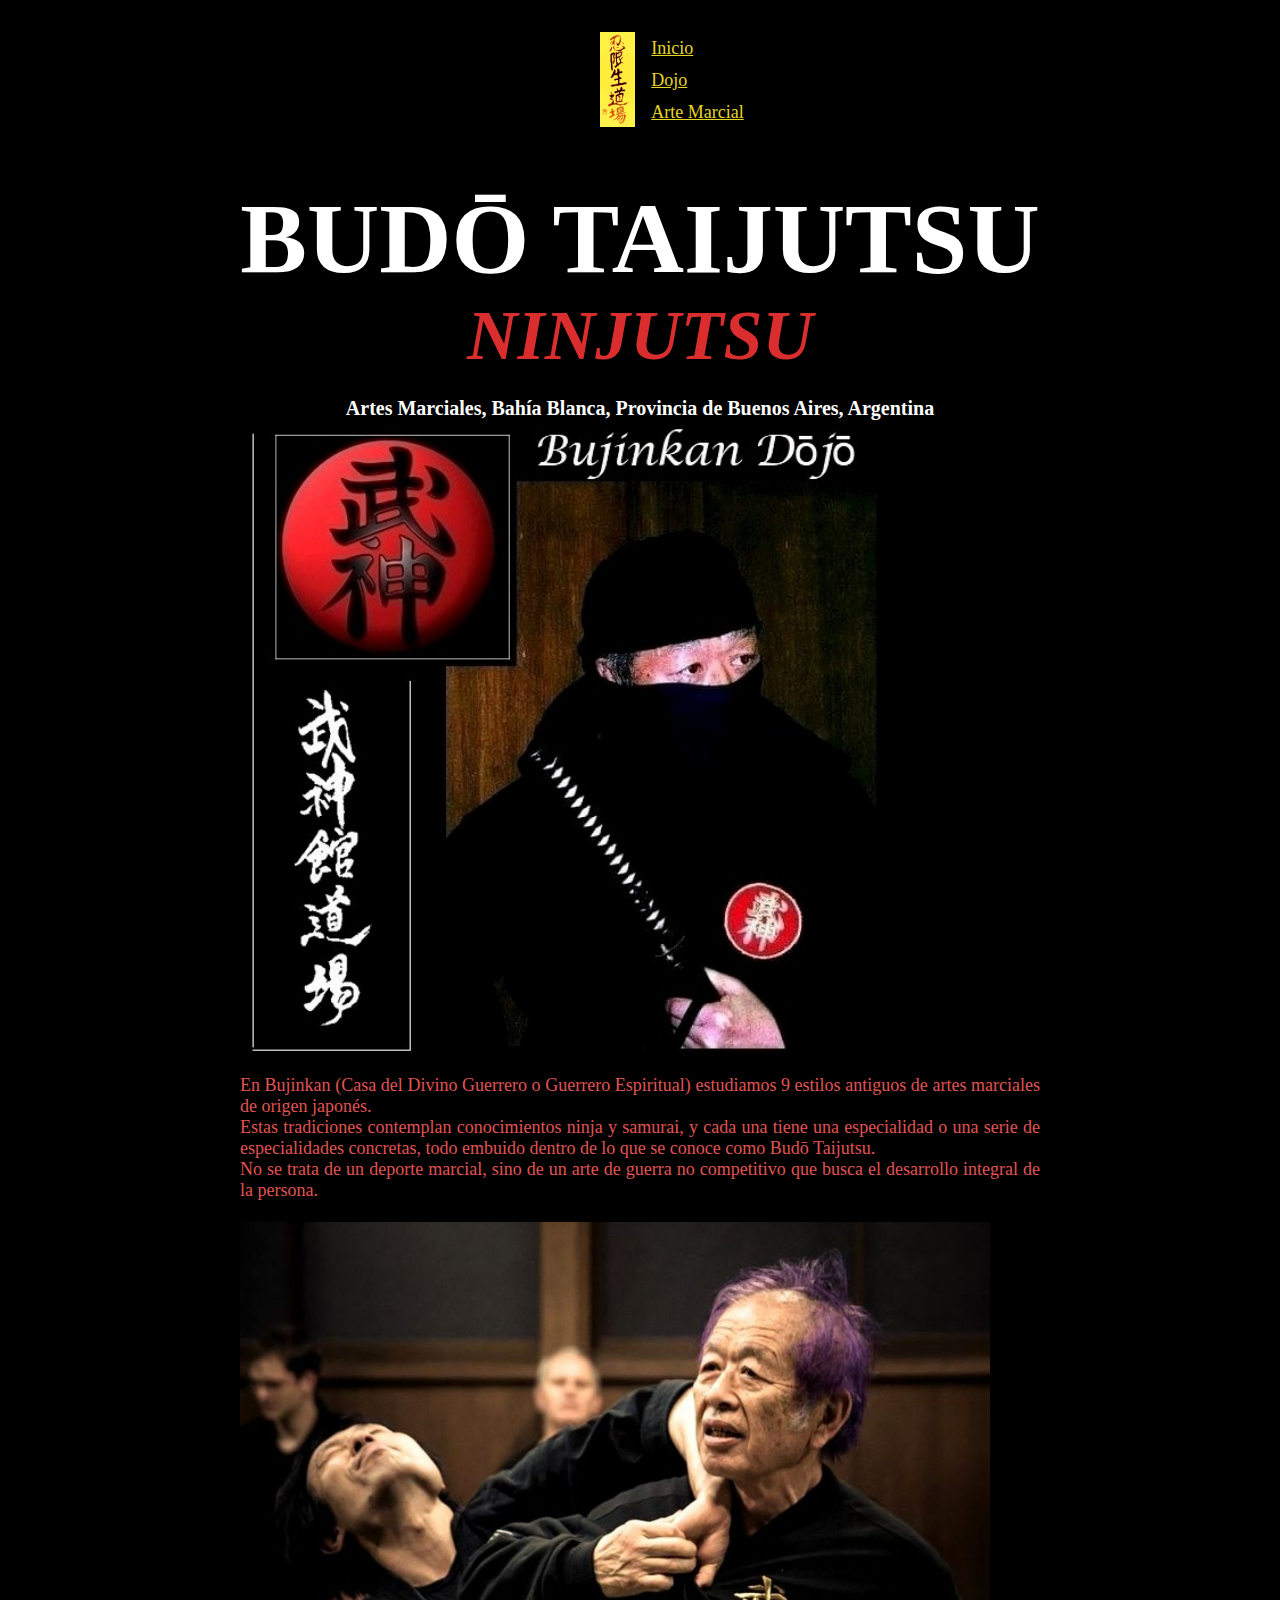
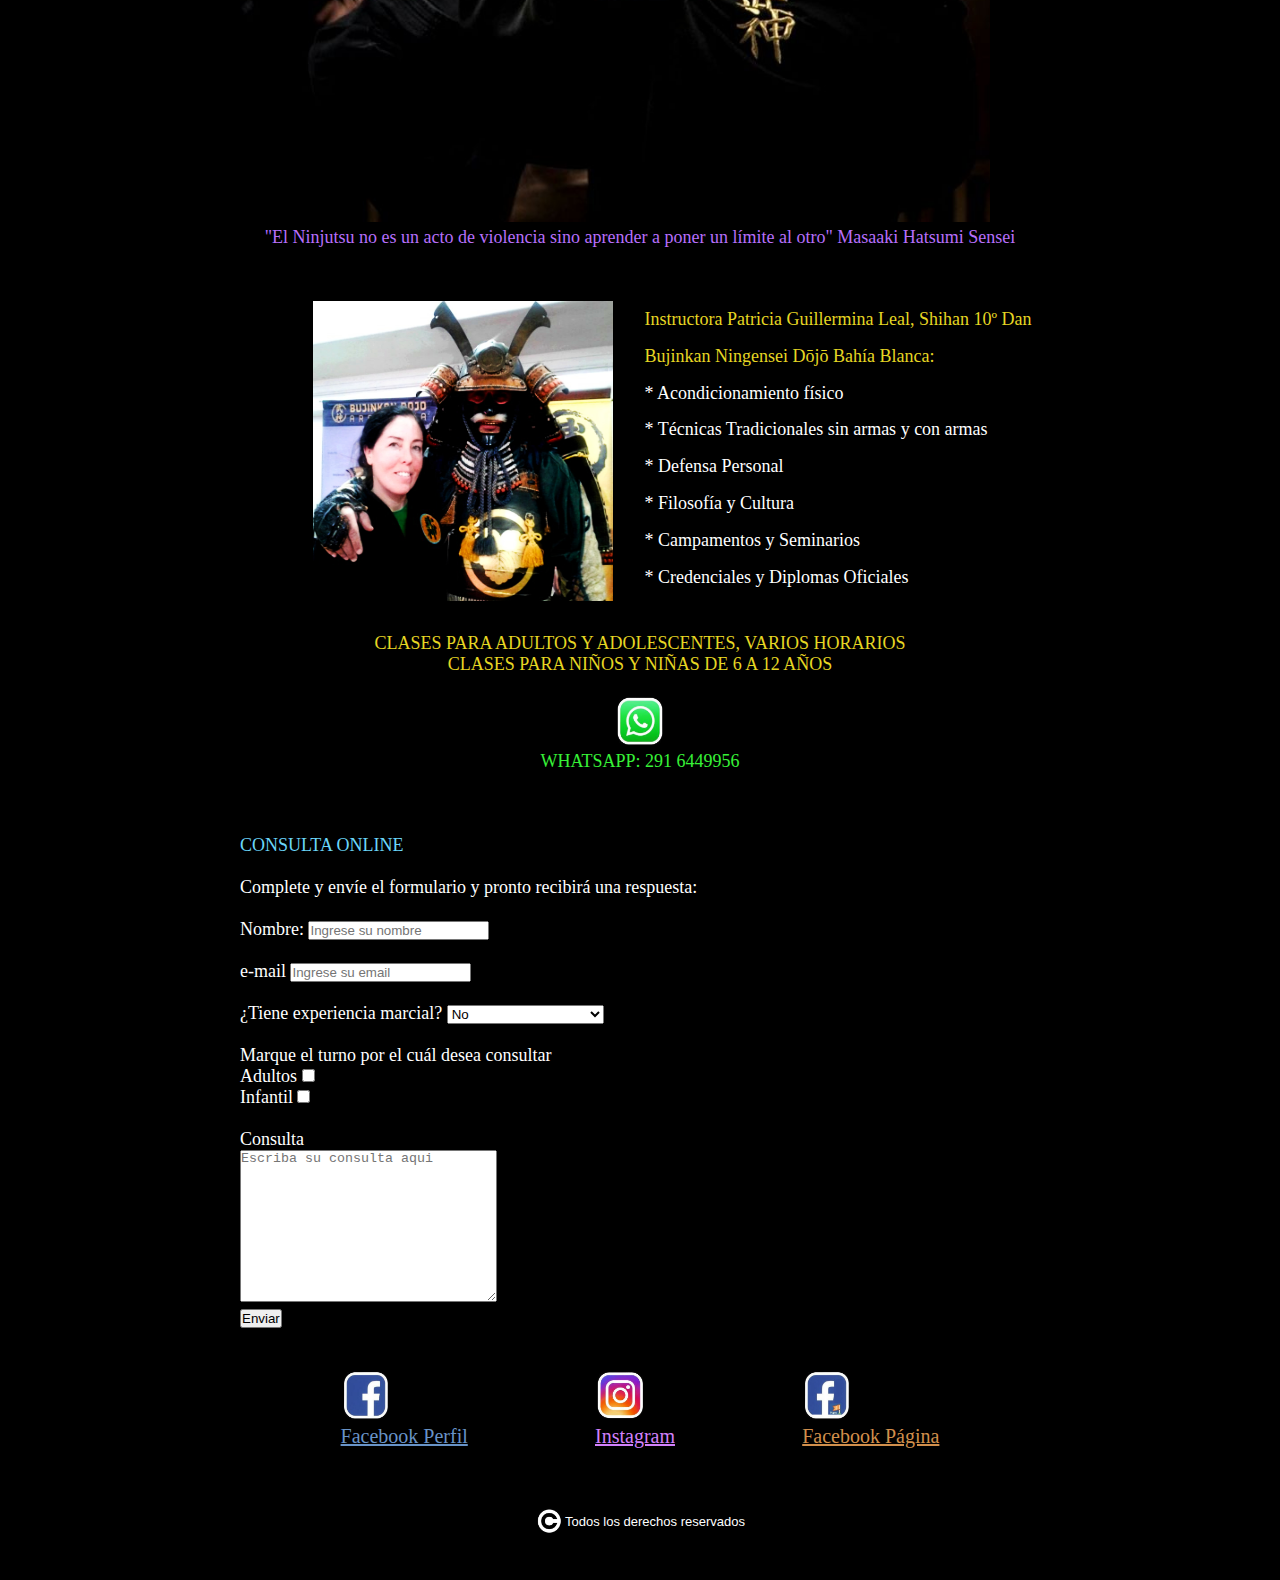
==== Index.html @ 49f28488 "Mas arreglos imagenes y parrafos" ====
<!DOCTYPE html>
<html lang="en"><!--esta línea indica el idioma-->

<div id="contenido">
<head>
  <meta charset="UTF-8"><!--línea para colocar caracteres de idiomas poco comunes-->
  <meta http-equiv="X-UA-Compatible" content="IE=edge"><!--línea de compatibilidad del viejo internet
    explorer con el nuevo explorador de microsoft que es Edge-->
  <meta name="viewport" content="width=device-width, initial-scale=1.0"><!--línea para adaptar la ventana del
    navegador a las dimensiones del dispositivo que estoy utilizando (tablet, cel, pc, etc) para que
    sea responsive, adaptable-->
  <title>Bujinkan Ningensei Dojo</title>
  <!--Vinculación de nuestra hoja de estilos css-->
  <link rel="stylesheet" href="css/estilos.css">
</head>

<body>
  <header class="header_propiedades">
    <img src="fotos_ninjutsu/logo_ningensei.jpg" alt="Logo dojo" alt="Ningensei Dojo Logo" width="35" height="95"> <!--imagen-->
    <nav class="nav_propiedades"> <!--para navegar dentro del sitio web-->
      <ul class="texto_amarillo">
        <!-- ul es una lista desordenada -->
        <li><a href="Index.html" class="seleccion_link_local">Inicio</a><!--para acceder al inicio del sitio web--></li>
        <li><a href="Dojo.html" class="seleccion_link_local">Dojo</a><!--enlace interno del sitio web, para navegar a otra pág dentro del sitio--></li>
        <li><a href="Arte.html" class="seleccion_link_local">Arte Marcial</a><!--enlace interno para navegar por el sitio web--></li>
      </ul>
    </nav>
    <br>
  </header>
  <br>
  <main>
    <section>
      <div>
        <h1 id="titulo_inicial">BUDŌ TAIJUTSU</h1><!--Título principal-->
        <h2 id="titulo_secundario" class="texto_rojo">NINJUTSU</h2><!--Título secundario-->
        <br>
        <h3 id="titulo_terciario">Artes Marciales, Bahía Blanca, Provincia de Buenos Aires, Argentina</h3><!--Tercer título-->
      </div>

      <div>
        <img src="fotos_ninjutsu/soke_ninja.jpg" alt="Portada_fondo" alt="Masaaki Hatsumi Ninja" width="650"
          height="650"><!--Imagen-->
      </div>
    </section>
    <section>
      <div class="texto_rojo">
        <p>En Bujinkan (Casa del Divino Guerrero o Guerrero Espiritual) estudiamos 9 estilos antiguos de artes marciales
        de origen japonés.</p><!--Párrafo-->
        <p>Estas tradiciones contemplan conocimientos ninja y samurai, y cada una tiene una especialidad o una serie de
        especialidades concretas, todo embuido dentro de lo que se conoce como Budō Taijutsu.</p>
        <p>No se trata de un deporte marcial, sino de un arte de guerra no competitivo que busca el desarrollo integral de la persona.</p><!--Párrafo-->
      </div>
    </section>
    <br>
    <section>
      <div>
        <img src="fotos_ninjutsu/soke_tecnica.jpg" alt="Imagen Masaaki Hatsumi Sensei realizando técnica" width="750"
          height="600"><!--Imagen-->
      </div>
      <div>
        <p class="parrafo_violeta">"El Ninjutsu no es un acto de violencia sino aprender a poner un límite al otro" Masaaki Hatsumi Sensei</p><!--Párrafo-->
      </div>
    </section>
    <br>
    <section class="training_propiedades">
        <img src="fotos_ninjutsu/yo_juanma2.jpg" alt="Imagen Sensei Shihan Patricia Leal y Dai Shihan Juan Manuel Gutierrez" width="300" height="300"><!--Imagen-->
      <div  >
        <ul class="text_training_propiedades">
          <li class="texto_amarillo">Instructora Patricia Guillermina Leal, Shihan 10º Dan</li>
          <li class="texto_amarillo">Bujinkan Ningensei Dōjō Bahía Blanca:</li>
        </ul>
        <ul class="text_training_propiedades">
          <!-- ul es una lista desordenada -->
          <li>* Acondicionamiento físico</li>
          <li>* Técnicas Tradicionales sin armas y con armas</li>
          <li>* Defensa Personal</li>
          <li>* Filosofía y Cultura</li>
          <li>* Campamentos y Seminarios</li>
          <li>* Credenciales y Diplomas Oficiales</li>
        </ul>
      </div>
    </section>

      <div class="texto_amarillo2">
        <p>CLASES PARA ADULTOS Y ADOLESCENTES, VARIOS HORARIOS</p><!--Párrafo-->
        <p>CLASES PARA NIÑOS Y NIÑAS DE 6 A 12 AÑOS</p><!--Párrafo-->
      </div>
      <br>
        <div class="logo_whatsapp">
          <a href="https://wa.me/5492916449956/" target="_bLank" class="parrafo_verde"><img src="fotos_ninjutsu/logo_whatsapp.jpg" alt="Logo Whatsapp" width="50" height="50"></a><!--Imagen ícono de whatsapp-->
        </div>
        <div class="texto_whatsapp">
          <a href="https://www.instagram.com/bujinkan_patricia/" target="_bLank" class="parrafo_verde">WHATSAPP: 291 6449956</a> 
        </div>
    <br>
    <br>
    <br>
    <section>
      <!--FORMULARIO-->
      <div>
        <p class="texto_consulta">CONSULTA ONLINE</p>
        <br>
        <p>Complete y envíe el formulario y pronto recibirá una respuesta:</p>
        <form action="" method="" enctype="">
      </div>
      <br>
      <div>
        <label for="nombre">Nombre:</label>
        <input type="text" id="nombre" placeholder="Ingrese su nombre" name="nombre">
        <!--en el input el tipo es text porque el usuario va a ingresar ahi un texto), su info.
        El id se relaciona al for. El placeholder es para poner un texto guía dentro del cuadro del input.
        El name es para guardarlo como variable para llamarla despues-->
      </div>
      <br>
      <div>
        <label for="">e-mail</label>
        <input type="email" id="email" placeholder="Ingrese su email" name="email">
      </div>
      <br>
      <div>
        <label for="experiencia">¿Tiene experiencia marcial?</label>
        <!--select hace que haya un menú desplegable donde se puede elegir una sola opción-->
        <select name="experiencia" id="experiencia">
          <option value="Negación">No</option>
          <!--option hace que se puedan colocar opciones-->
          <option value="Afirmación">Sí, en Bujinkan</option>
          <option value="Otro">Sí, en otro arte marcial</option>
        </select>
      </div>
      <br>
      <div>
        <label for="Turnos">Marque el turno por el cuál desea consultar</label>
        <br>
        <label for="Adultos">Adultos</label>
        <input type="checkbox" name="Turno" id="Adultos" value="Adultos">
        <!--checkbox hace que haya una serie de opciones que pueden tildarse y se puede tildar mas de una.
        El value hace que esa opción se guarde donde corresponde-->
        <br>
        <label for="Infantil">Infantil</label>
        <input type="checkbox" name="Turno" id="Infantil" value="Infantil">
      </div>
      <br>
      <div>
        <label for="consulta">Consulta</label>
        <br>
        <textarea name="comentario" id="comentario" placeholder="Escriba su consulta aqui" cols="30"
          rows="10"></textarea><!--textarea hace un recuadro para poder ingresar un texto largo. Cols es el ancho y rows el largo-->
      </div>

      <div>
        <button>Enviar</button>
        <!--botón de enviar-->
      </div>
      <br>
    </section>

  </main>
  <br>
  <footer>
    <!-- LINKS-ENLACES-->
    <section class="redes_propiedades">
      <div>
        <a href="https://www.facebook.com/bujinkanningenseidojo" target="_bLank" class="texto_celeste"><img src="fotos_ninjutsu/logo_facebook_perfil.jpg" alt="Logo Perfil Facebook" width="50" height="50"></a>
        <!--Link externo que lleva al perfil de Facebook e ícono del mismo, se puede acceder tanto haciendo clic en el texto como en el ícono-->
        <br>
        <a href="https://www.facebook.com/bujinkanningenseidojo" target="_bLank" class="texto_celeste">Facebook Perfil</a>
      </div>
    <br>
    <br>
    <div>
        <a href="https://www.instagram.com/bujinkan_patricia/" target="_bLank" class="texto_lila"><img
        src="fotos_ninjutsu/logo_instagram.jpg" alt="Logo Instagram" width="50" height="50"></a>
        <br>
        <a href="https://www.instagram.com/bujinkan_patricia/" target="_bLank" class="texto_lila">Instagram</a>
        <!--ruta externa a nuestra página, no se cierra nuestro sitio al derivarlo a la otra pagina
        por el target="_bLanck", de esa forma el enlace se abre en una pestaña nueva-->
    </div>
      <br>
      <br>
      <div>
        <a href="https://www.facebook.com/NinjutsuBahiaBlanca" target="_bLank" class="texto_naranja"><img src="fotos_ninjutsu/logo_pag_facebook.jpg" alt="Logo Página Facebook" width="50" height="50"></a>
        <!--Link externo que lleva a la página de Facebook e ícono del mismo-->
        <br>
        <a href="https://www.facebook.com/NinjutsuBahiaBlanca" target="_bLank" class="texto_naranja">Facebook Página</a>
      </div>
    </section>

    <br>
    <br>
    <div class="derechos_propiedades">
      <img src="fotos_ninjutsu/copyright.jpg" alt="Logo Copyright" width="30" height="30"><!--Imagen-->
      <p>Todos los derechos reservados</p><!--Párrafo-->
    </div>
  </footer>
  <br>
  <br>
</body>
</div>
</html>
---- css/estilos.css ----
/*esto es un comentario en css*/

/* el * (asterisco) es un selector universal, se va a aplicar a todo nuestro codigo html, y
es buena práctica que esas características las coloquemos al inicio del codigo css*/
/* Selector universal (*). Nos va a servir para resetear o pisar algunos estilos (propiedades) que
aplican los navegadores por defecto*/
* {
    padding: 0;
    margin: 0;
    box-sizing: border-box;
}

#contenido { width: 800px; margin: 0 auto; }

body {
    background-color: black; /* background-color aplica color solido de fondo */
    color: white /* color aplica color solido al texto*/; font-size: large /* tamaño de letra */; 
} /*se aplican estas caracteristicas a todo el cuerpo */

.header_propiedades {
    width: 100%;
    display: flex;
    /*flex-direction: row, es para poner los enlaces horizontales,
    columnas, ahora no lo uso porque quiero que sean verticales*/
    justify-content: center;
    margin: 2rem;
}

/*hover es para que cuando pasamos el cursor sobre los enlaces (locales en este caso) el texto cambie de color*/
.seleccion_link_local:hover {
    color: rgb(221, 85, 27);
}

a {color: inherit; /*para que el color de los enlaces se vean del color que yo quiero y no violetas*/
    /*text-decoration: none; si quisiera sacarle el subrayado a los enlaces, pero no lo uso
    porque quiero dejarlo para que se distinga bien que son enlaces*/
}

.nav_propiedades {
    margin-left: 1rem;
    line-height: 2rem;
}

.training_propiedades {
    width: 100%;
    display: flex;
    /*flex-direction: row, es para poner los enlaces horizontales,
    columnas, ahora no lo uso porque quiero que sean verticales*/
    justify-content: center;
    margin: 2rem;
}

.text_training_propiedades {
    margin-left: 2rem;
    line-height: 2.3rem;
    list-style: none;
}

.escuelas {
    display: flex;
    flex-direction: column;
    margin-left: 19rem;
}

/*p {
    text-align: justify;
}*/

/*este tipo de selector, punto y un nombre, es el que mas se usa*/
.parrafo_violeta {
    text-align: center;
    color: rgb(183, 111, 251); /* color picker es una pag, herramienta,
    donde da los colores en diferentes codigos en los diferentes formatos */
} /*se aplica esta caracteristica solo a los parrafos que tengan este nombre en mi codigo html,
es decir a esta clase dentro de este tipo de elemento*/

.parrafo_verde {
    color: rgb(55, 241, 55);
    text-decoration: none
} /*se aplican estas caracteristicas solo a los parrafos que tengan este nombre en mi codigo html*/

.texto_amarillo {
    color: rgb(230, 214, 35);
    list-style: none; /*para que desaparezcan las viñetas de los textos donde haya listas*/
} /*se aplica esta caracteristica solo al texto que tenga este nombre en mi codigo html*/

.texto_amarillo2 {
    color: rgb(230, 214, 35);
    text-align: center;
}

.texto_rojo {
    color: rgb(225, 83, 83);
    text-align: justify;
} /*se aplica esta caracteristica solo al textos que tenga este nombre en mi codigo html*/

.texto_lila {
    color: rgb(210, 128, 251);
}

.texto_celeste {
    color: rgb(104, 147, 199);
}

.texto_consulta {
    color: rgb(107, 214, 250);
}

.texto_naranja {
    color:rgb(209, 143, 76)
}

.texto_blanco {
    text-align: justify;
    color: white;
}

.texto_blanco_centrado {
    text-align: center;
    color: white;
}

.texto_blanco_izq {
    text-align: left;
    color: white;
}

/* # es un id, es un selector unico, las caracteristicas que se elijan se aplicaránsolo a este elemento*/
#titulo_inicial {
    text-align: center;
    font-size: 100px;
    font-style: normal ;
    font-family: Cambria, Cochin, Georgia, Times, 'Times New Roman', serif;
} /*las caractiristicas elegidas se aplican solo a este elemento, titulo en este caso,
al que le pongo este id y este nombre en mi cod html*/

#titulo_secundario {
    text-align: center;
    font-size: 70px;
    font-style: oblique;
    font-family: Cambria, Cochin, Georgia, Times, 'Times New Roman', serif;
    color: rgb(218, 45, 45);
}

#titulo_tercera_pag {
    text-align: center;
    font-size: 50px;
    font-style: normal;
    font-family: Cambria, Cochin, Georgia, Times, 'Times New Roman', serif;
}

#titulo_terciario {
    font-size: 20px;
    text-align: center;
    font-style: normal;
    font-family: Cambria, Cochin, Georgia, Times, 'Times New Roman', serif;
}

#titulo_segunda_pag {
    font-size: 60px;
    text-align: center;
    font-style:normal;
    font-family: Cambria, Cochin, Georgia, Times, 'Times New Roman', serif;
    color: rgb(7, 233, 192);
}

/* Esto es para hacer colores degradados */
.gradiente {
    background-image: linear-gradient(180deg, rgba(1,1,1,1) 31%, rgba(31,58,58,1) 46%, rgba(43,108,67,1) 53%, rgba(34,48,39,1) 59%, rgba(1,1,1,1) 72%);
} /* Se usa background-image y se utilizan las herramientas de la página cssgradient.io y
armamos el degradado con los colores y de la forma que nos guste y luego copiamos el código
que da como resultado y lo pegamos acá */

video {
    border: 3px solid white;
}

.logo_whatsapp {
    display: flex;
    justify-content: center
}

.texto_whatsapp {
    display: flex;
    justify-content: center;
}

.redes_propiedades {
    display: flex;
    /* flex-direction: row; es para poner los enlaces horizontales*/
    justify-content: space-around;
    margin-inline: 4.3rem;
    font-size: 20px;
}

.derechos_propiedades {
    display: flex;
    justify-content: center;
    margin-top: 1rem;
    line-height: 2rem;
    font-size: small;
    font-style: normal;
    font-family: 'Lucida Sans', 'Lucida Sans Regular', 'Lucida Grande', 'Lucida Sans Unicode', Geneva, Verdana, sans-serif;
}
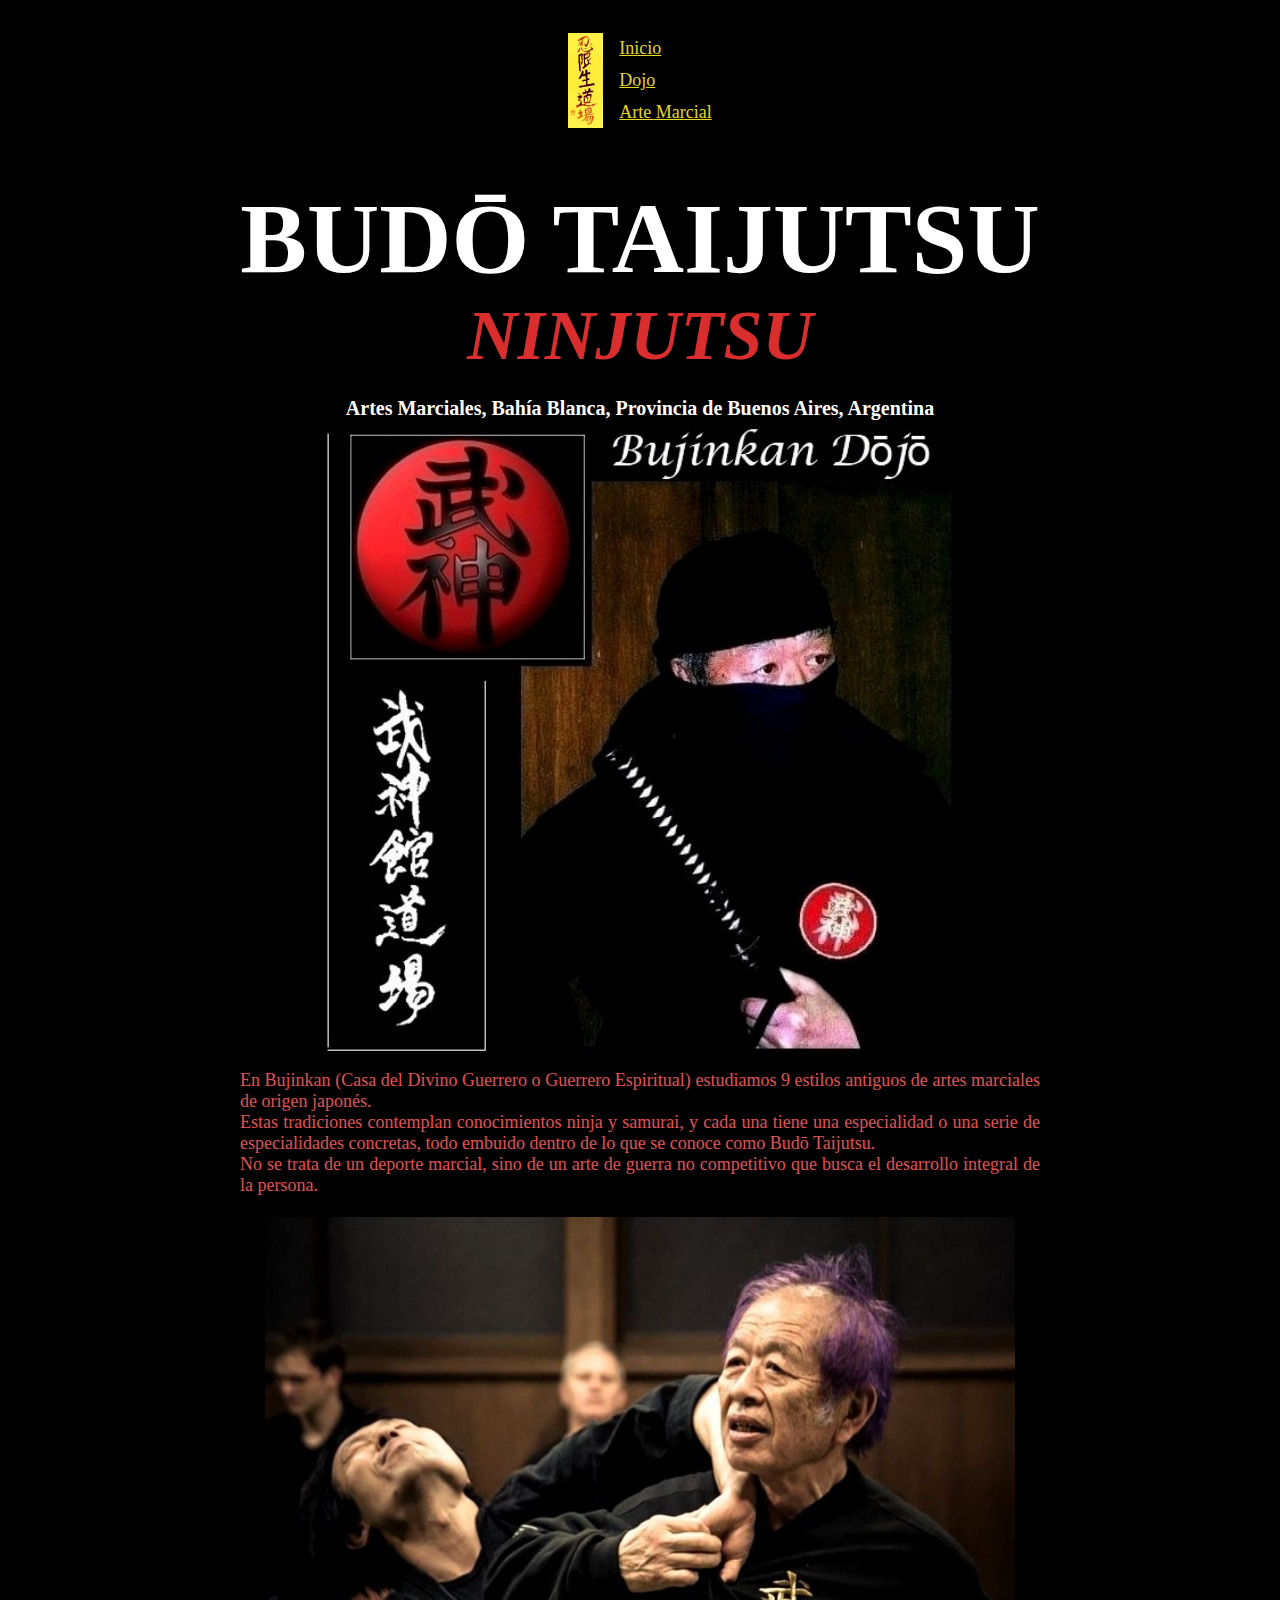
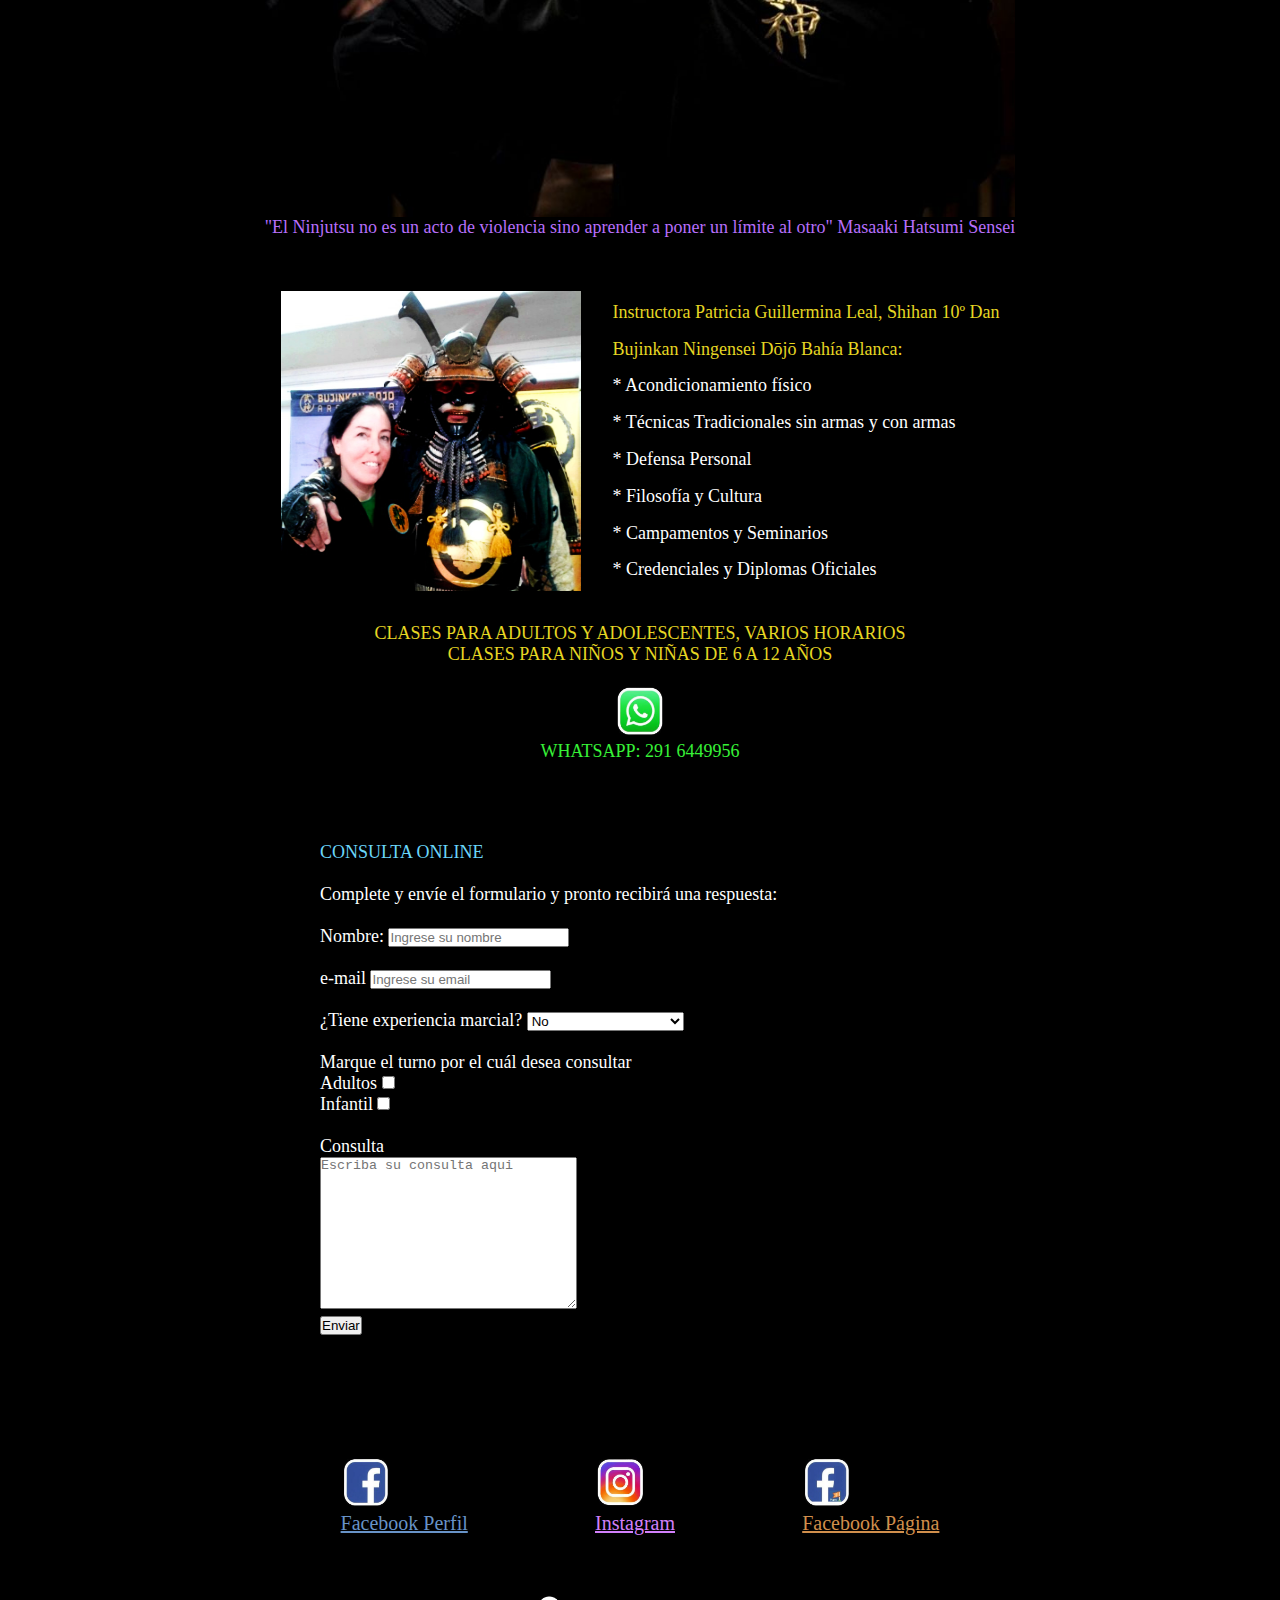
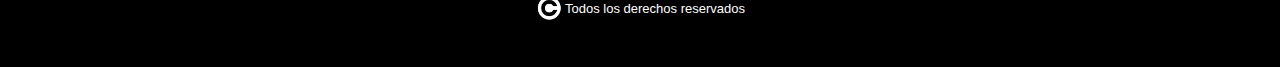
==== commit aa451fc7: "Nuevos arreglos margenes parrafos e imagenes" ====
--- a/Index.html
+++ b/Index.html
@@ -38,7 +38,7 @@
       </div>
 
       <div>
-        <img src="fotos_ninjutsu/soke_ninja.jpg" alt="Portada_fondo" alt="Masaaki Hatsumi Ninja" width="650"
+        <img src="fotos_ninjutsu/soke_ninja.jpg" class="imag" alt="Portada_fondo" alt="Masaaki Hatsumi Ninja" width="650"
           height="650"><!--Imagen-->
       </div>
     </section>
@@ -54,7 +54,7 @@
     <br>
     <section>
       <div>
-        <img src="fotos_ninjutsu/soke_tecnica.jpg" alt="Imagen Masaaki Hatsumi Sensei realizando técnica" width="750"
+        <img src="fotos_ninjutsu/soke_tecnica.jpg" class="imag" alt="Imagen Masaaki Hatsumi Sensei realizando técnica" width="750"
           height="600"><!--Imagen-->
       </div>
       <div>
@@ -92,10 +92,8 @@
         <div class="texto_whatsapp">
           <a href="https://www.instagram.com/bujinkan_patricia/" target="_bLank" class="parrafo_verde">WHATSAPP: 291 6449956</a> 
         </div>
-    <br>
-    <br>
-    <br>
-    <section>
+        
+    <section class="margen_formulario">
       <!--FORMULARIO-->
       <div>
         <p class="texto_consulta">CONSULTA ONLINE</p>
--- a/css/estilos.css
+++ b/css/estilos.css
@@ -18,12 +18,12 @@
 } /*se aplican estas caracteristicas a todo el cuerpo */
 
 .header_propiedades {
-    width: 100%;
     display: flex;
     /*flex-direction: row, es para poner los enlaces horizontales,
     columnas, ahora no lo uso porque quiero que sean verticales*/
     justify-content: center;
     margin: 2rem;
+    align-items: center;
 }
 
 /*hover es para que cuando pasamos el cursor sobre los enlaces (locales en este caso) el texto cambie de color*/
@@ -42,12 +42,12 @@
 }
 
 .training_propiedades {
-    width: 100%;
     display: flex;
     /*flex-direction: row, es para poner los enlaces horizontales,
     columnas, ahora no lo uso porque quiero que sean verticales*/
     justify-content: center;
     margin: 2rem;
+    align-items: center;
 }
 
 .text_training_propiedades {
@@ -56,12 +56,6 @@
     list-style: none;
 }
 
-.escuelas {
-    display: flex;
-    flex-direction: column;
-    margin-left: 19rem;
-}
-
 /*p {
     text-align: justify;
 }*/
@@ -79,6 +73,11 @@
     text-decoration: none
 } /*se aplican estas caracteristicas solo a los parrafos que tengan este nombre en mi codigo html*/
 
+.parrafo_verdoso {
+    color: rgb(141, 249, 218);
+    text-align: center;
+}
+
 .texto_amarillo {
     color: rgb(230, 214, 35);
     list-style: none; /*para que desaparezcan las viñetas de los textos donde haya listas*/
@@ -113,6 +112,10 @@
 .texto_blanco {
     text-align: justify;
     color: white;
+    margin-left: 20px;
+    margin-right: 20px;
+    margin-top: 10px;
+    margin-bottom: 1rem;
 }
 
 .texto_blanco_centrado {
@@ -172,7 +175,41 @@
 que da como resultado y lo pegamos acá */
 
 video {
+    display: block;
+    margin:auto;
     border: 3px solid white;
+    ;
+}
+
+.escuelas_propiedades {
+    display: flex;
+    align-items: center;
+    margin-left: 5rem;
+    margin-right: 5rem;
+    justify-content: center;
+}
+
+.parrafo_escuelas{
+    margin-left: 1rem;
+    line-height: 1.5rem;
+}
+
+.lista_escuelas {
+    margin-left: 2rem;
+    line-height: 1.5rem;
+    list-style: decimal;   
+}
+
+.lista_desordenada {
+    margin-left: 3rem;
+    margin-right: 3rem;
+    line-height: 1.5rem;
+}
+
+/*estilo de borde de imagen*/
+.imag_ninja {
+    border: 2px ridge rgb(180, 171, 46);
+    border-radius: 10px; 
 }
 
 .logo_whatsapp {
@@ -201,4 +238,13 @@
     font-size: small;
     font-style: normal;
     font-family: 'Lucida Sans', 'Lucida Sans Regular', 'Lucida Grande', 'Lucida Sans Unicode', Geneva, Verdana, sans-serif;
-}+}
+
+.imag {
+    display: block;
+    margin:auto;
+}
+
+.margen_formulario {
+    margin: 5rem;
+}
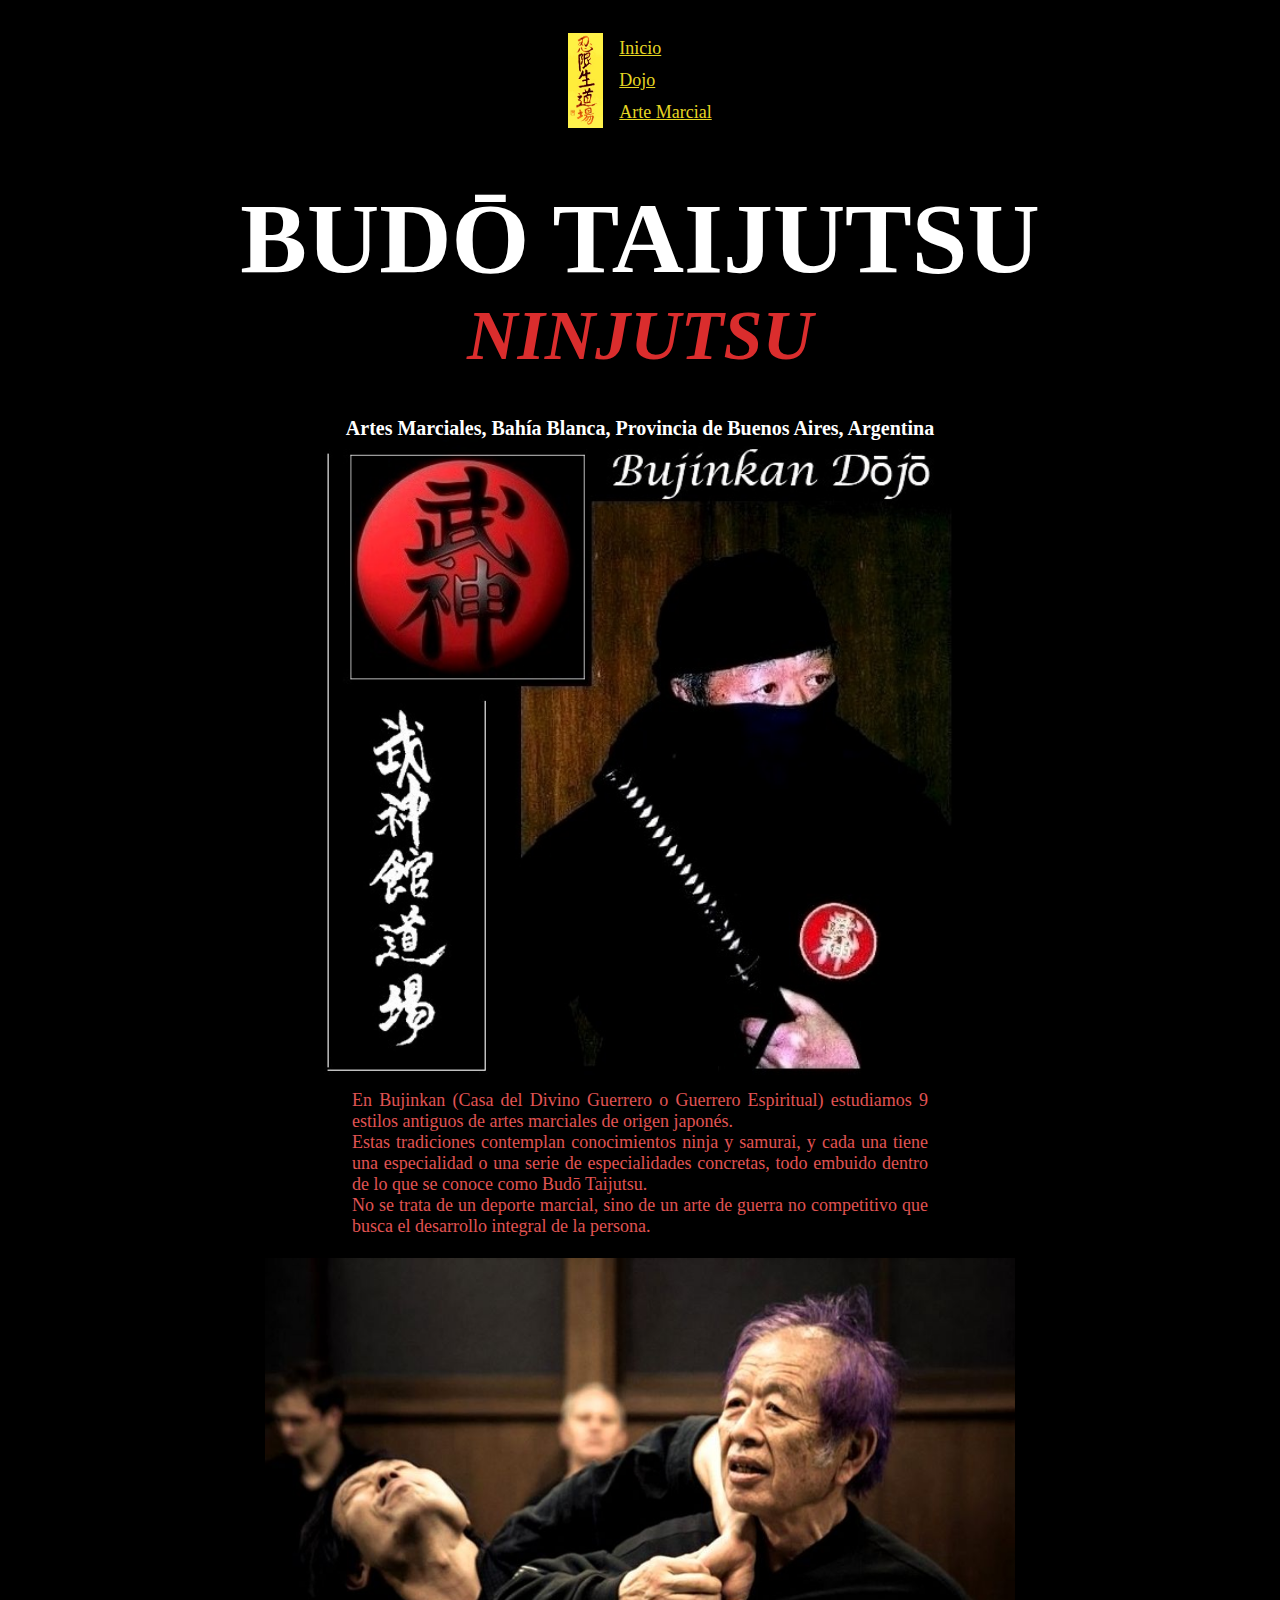
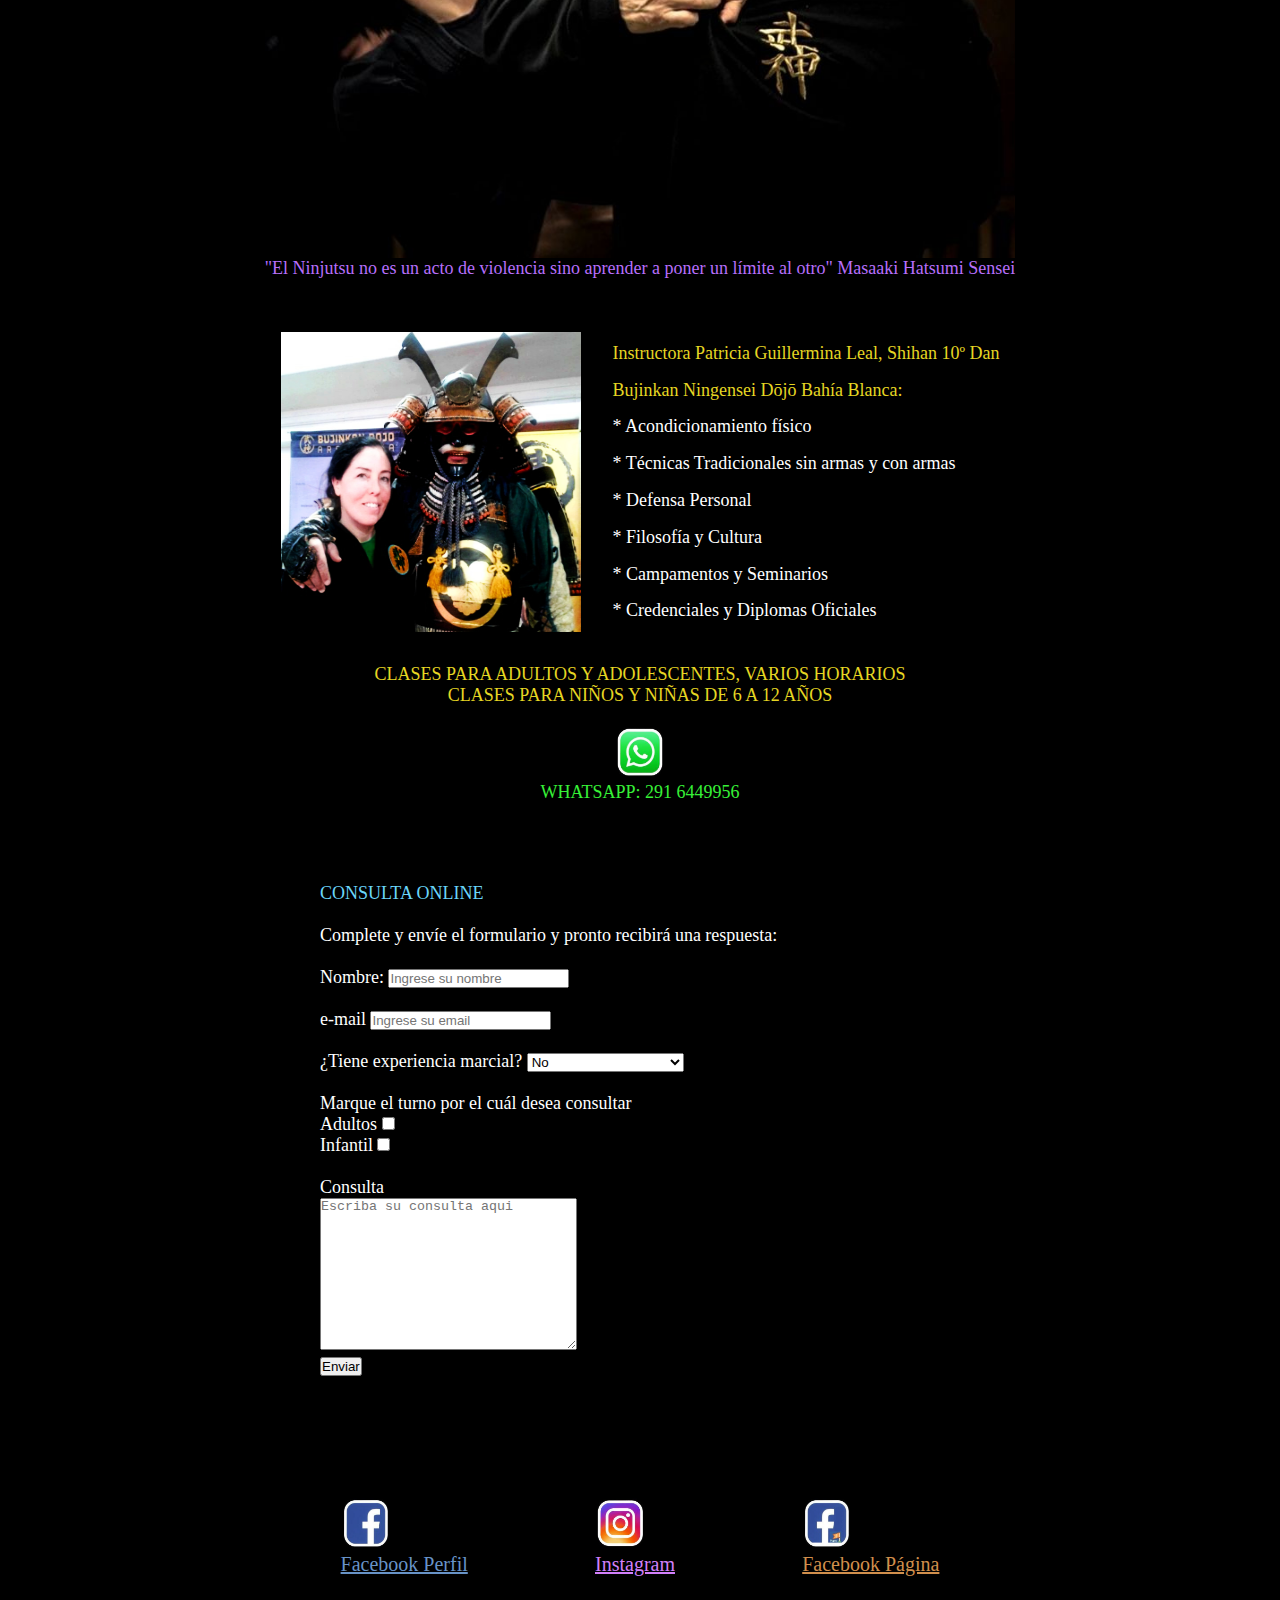
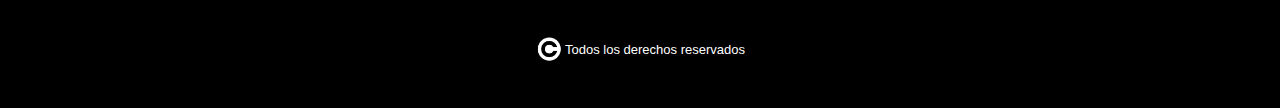
==== commit d7eccd37: "Proyecto Final definitivo" ====
--- a/Index.html
+++ b/Index.html
@@ -3,7 +3,7 @@
 
 <div id="contenido">
 <head>
-  <meta charset="UTF-8"><!--línea para colocar caracteres de idiomas poco comunes-->
+  <meta charset="UTF-8"><!--línea para colocar caracteres de idiomas poco comunes, como japonés-->
   <meta http-equiv="X-UA-Compatible" content="IE=edge"><!--línea de compatibilidad del viejo internet
     explorer con el nuevo explorador de microsoft que es Edge-->
   <meta name="viewport" content="width=device-width, initial-scale=1.0"><!--línea para adaptar la ventana del
--- a/css/estilos.css
+++ b/css/estilos.css
@@ -10,20 +10,22 @@
     box-sizing: border-box;
 }
 
-#contenido { width: 800px; margin: 0 auto; }
+#contenido { width: 800px; margin: 0 auto; } /*esto es para darle un centro a mi página
+porque quería darle un cierto formato, busqué en google como hacerlo*/
 
 body {
     background-color: black; /* background-color aplica color solido de fondo */
     color: white /* color aplica color solido al texto*/; font-size: large /* tamaño de letra */; 
 } /*se aplican estas caracteristicas a todo el cuerpo */
 
+/*para darle ciertas caracteristicas a lo que está en el header que son los enlaces para navegar por el sitio*/
+/*este tipo de selector, punto y un nombre, es el que mas se usa*/
 .header_propiedades {
-    display: flex;
-    /*flex-direction: row, es para poner los enlaces horizontales,
-    columnas, ahora no lo uso porque quiero que sean verticales*/
-    justify-content: center;
-    margin: 2rem;
-    align-items: center;
+    display: flex; /*flex box, para que darle ciertas caracteristicas que le quiero dar a
+    una cajita o parte del codigo*/
+    justify-content: center; /*justificado y centrado*/
+    margin: 2rem; /*margen*/
+    align-items: center; /*centrado*/
 }
 
 /*hover es para que cuando pasamos el cursor sobre los enlaces (locales en este caso) el texto cambie de color*/
@@ -36,6 +38,7 @@
     porque quiero dejarlo para que se distinga bien que son enlaces*/
 }
 
+/*margenes y espacios en esa parte*/
 .nav_propiedades {
     margin-left: 1rem;
     line-height: 2rem;
@@ -56,11 +59,7 @@
     list-style: none;
 }
 
-/*p {
-    text-align: justify;
-}*/
-
-/*este tipo de selector, punto y un nombre, es el que mas se usa*/
+/*para darle color violeta a ciertos parrafos*/
 .parrafo_violeta {
     text-align: center;
     color: rgb(183, 111, 251); /* color picker es una pag, herramienta,
@@ -68,61 +67,80 @@
 } /*se aplica esta caracteristica solo a los parrafos que tengan este nombre en mi codigo html,
 es decir a esta clase dentro de este tipo de elemento*/
 
+/*para darle color verde a ciertas partes del texto*/
 .parrafo_verde {
     color: rgb(55, 241, 55);
-    text-decoration: none
+    text-decoration: none /*para sacarle el subrayado al texto de whatsapp que es enlace y lleva al whatsapp, quiero que sea diferente a
+    los demas enlaces que van a facebook o instagram y también a los que son para navegar por el sitio web de forma local*/
 } /*se aplican estas caracteristicas solo a los parrafos que tengan este nombre en mi codigo html*/
 
+
 .parrafo_verdoso {
-    color: rgb(141, 249, 218);
-    text-align: center;
-}
-
+    color: rgb(141, 249, 218); /*para darle color verdoso a ciertas partes del texto*/
+    text-align: center; /*centrado*/
+    margin-left: 3rem; /*margen izquierdo*/
+    margin-right: 3rem; /*margen derecho*/
+}
+
+/*para darle color amarillo a ciertas partes del texto*/
 .texto_amarillo {
     color: rgb(230, 214, 35);
     list-style: none; /*para que desaparezcan las viñetas de los textos donde haya listas*/
-} /*se aplica esta caracteristica solo al texto que tenga este nombre en mi codigo html*/
-
+} /*se aplican estas caracteristicas solo al texto que tenga este nombre en mi codigo html*/
+
+/*para darle otro color de amarillo a las letras*/
 .texto_amarillo2 {
     color: rgb(230, 214, 35);
-    text-align: center;
-}
-
+    text-align: center; /*centrado*/
+}
+
+/*para darle color rojo a las letras*/
 .texto_rojo {
     color: rgb(225, 83, 83);
     text-align: justify;
-} /*se aplica esta caracteristica solo al textos que tenga este nombre en mi codigo html*/
-
+    margin-left: 7rem;
+    margin-right: 7rem;
+} /*se aplican estas caracteristicas solo al texto que tenga este nombre en mi codigo html*/
+
+/*para hacer lila las letras*/
 .texto_lila {
     color: rgb(210, 128, 251);
 }
 
+/*para hacer celeste las letras*/
 .texto_celeste {
     color: rgb(104, 147, 199);
 }
 
+/*para darle otro color celeste a este texto*/
 .texto_consulta {
     color: rgb(107, 214, 250);
 }
 
+/*para ahcer las letras naranjas*/
 .texto_naranja {
     color:rgb(209, 143, 76)
 }
 
+/*para hacer el texto blanco y darle ciertos márgenes y espacios al texto*/
 .texto_blanco {
     text-align: justify;
     color: white;
-    margin-left: 20px;
-    margin-right: 20px;
+    margin-left: 50px;
+    margin-right: 50px;
     margin-top: 10px;
     margin-bottom: 1rem;
 }
 
+/*para hacer el texto blanco y darle otros márgenes y espacios al texto*/
 .texto_blanco_centrado {
     text-align: center;
     color: white;
-}
-
+    margin-left: 3rem;
+    margin-right: 3rem;
+}
+
+/*para hacer el texto blanco y alinearlo a la izquierda*/
 .texto_blanco_izq {
     text-align: left;
     color: white;
@@ -139,6 +157,7 @@
 
 #titulo_secundario {
     text-align: center;
+    margin-bottom: 20px;
     font-size: 70px;
     font-style: oblique;
     font-family: Cambria, Cochin, Georgia, Times, 'Times New Roman', serif;
@@ -171,14 +190,14 @@
 .gradiente {
     background-image: linear-gradient(180deg, rgba(1,1,1,1) 31%, rgba(31,58,58,1) 46%, rgba(43,108,67,1) 53%, rgba(34,48,39,1) 59%, rgba(1,1,1,1) 72%);
 } /* Se usa background-image y se utilizan las herramientas de la página cssgradient.io y
-armamos el degradado con los colores y de la forma que nos guste y luego copiamos el código
-que da como resultado y lo pegamos acá */
-
+armé el degradado con los colores y de la forma que me gustó y luego copié el código
+que da como resultado y lo pegué acá */
+
+/*para darle al video la configuracion que quiero, por ejemplo un borde blanco alrededor*/
 video {
     display: block;
     margin:auto;
     border: 3px solid white;
-    ;
 }
 
 .escuelas_propiedades {
@@ -186,6 +205,7 @@
     align-items: center;
     margin-left: 5rem;
     margin-right: 5rem;
+    margin-top: 3rem;
     justify-content: center;
 }
 
@@ -201,9 +221,9 @@
 }
 
 .lista_desordenada {
-    margin-left: 3rem;
-    margin-right: 3rem;
-    line-height: 1.5rem;
+    margin-left: 6rem;
+    margin-right: 6rem;
+    line-height: 2rem;
 }
 
 /*estilo de borde de imagen*/
@@ -224,7 +244,6 @@
 
 .redes_propiedades {
     display: flex;
-    /* flex-direction: row; es para poner los enlaces horizontales*/
     justify-content: space-around;
     margin-inline: 4.3rem;
     font-size: 20px;
@@ -235,10 +254,10 @@
     justify-content: center;
     margin-top: 1rem;
     line-height: 2rem;
-    font-size: small;
+    font-size: small; /*tamaño de letra*/
     font-style: normal;
-    font-family: 'Lucida Sans', 'Lucida Sans Regular', 'Lucida Grande', 'Lucida Sans Unicode', Geneva, Verdana, sans-serif;
-}
+    font-family: 'Lucida Sans', 'Lucida Sans Regular', 'Lucida Grande', 'Lucida Sans Unicode', Geneva, Verdana, sans-serif; /*fuente de letra*/
+} 
 
 .imag {
     display: block;
@@ -248,3 +267,46 @@
 .margen_formulario {
     margin: 5rem;
 }
+
+.imag_contenedor {
+    display: flex;
+    justify-content: center;
+    margin: 2rem;
+}
+
+.imag_div {
+    width: 50%;    
+}
+
+/*para que mi sitio web sea responsive, se adapte a cualquier tamaño de dispositivo y se vea bien*/
+@media (max-width:600px) {
+    body {
+        font-size: xx-large;
+    }
+    .parrafo_verde {
+        font-size: xx-large
+    }
+    .texto_celeste {
+        font-size: xx-large
+    }
+    .texto_lila {
+        font-size: xx-large
+    }
+    .texto_naranja {
+        font-size: xx-large
+    }
+    .derechos_propiedades {
+        font-size: x-large
+    }
+    .escuelas_propiedades {
+        flex-direction: column;
+    }
+    .parrafo_escuelas {
+        margin-top: 2rem;
+        line-height: 2rem;
+    }
+    .lista_escuelas { 
+        line-height: 2rem;
+    }
+}
+    